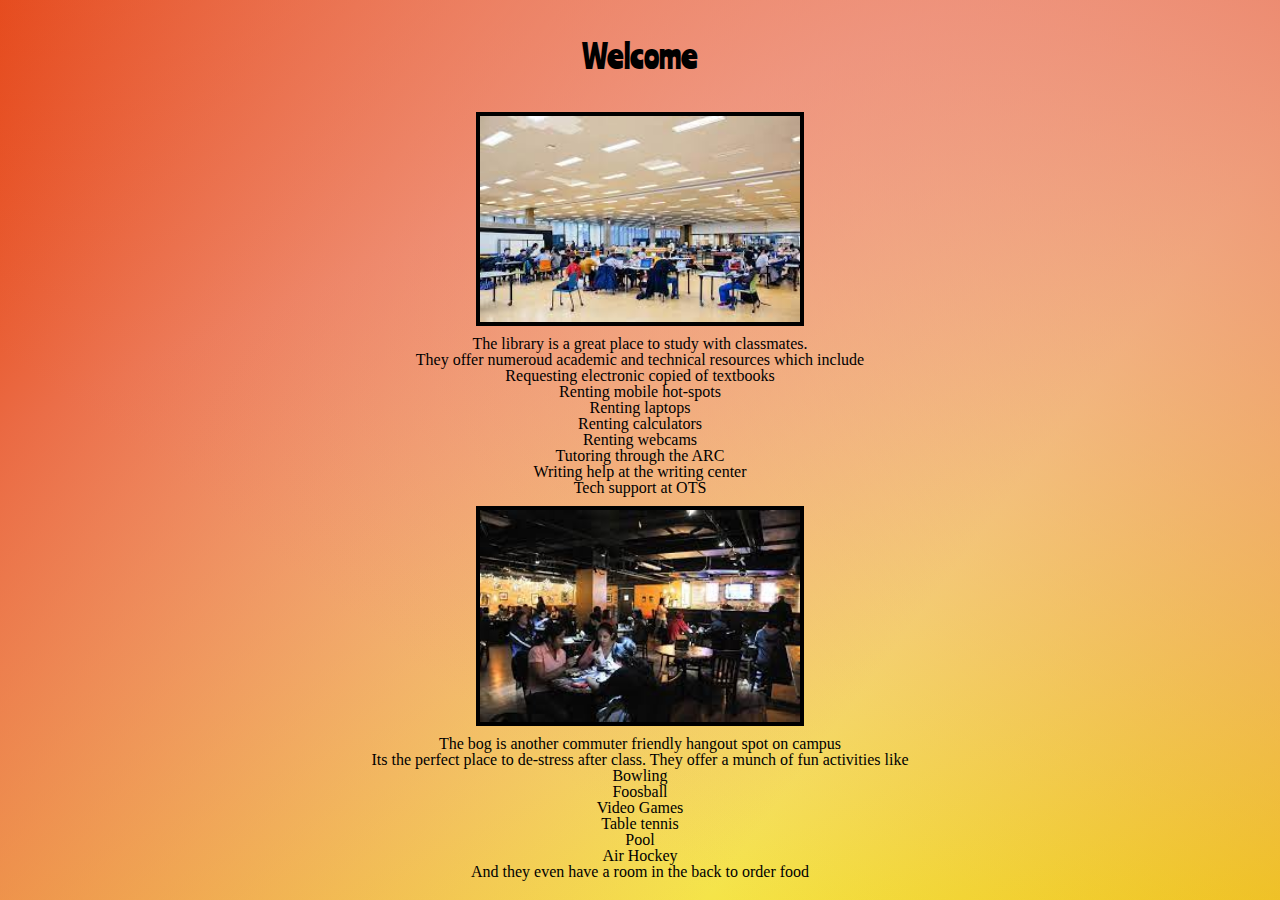
==== welcome.html @ a4f93868 "fix html error" ====
<!DOCTYPE html>
<html lang="en" class="hasjs">
  <head>
    <title>Welcome Commuter! </title>
    <meta charset="utf-8" />
    <meta name="viewpoint" content="width=device-width,initial-scale=1.0,shrink-to-fit=no" />
    <link rel='stylesheet' type="text/css" href="css/reset.css">
    <link rel='stylesheet' type="text/css" href="css/style.css">
    <script src="results.js"></script>
  </head>
  <body>
   <h1>Welcome</h1>
   <h1 id="result-name">  Name </h1>
   <div class='pic-container'>
   <div class="block2">
     <img  src='Media/lib.jpeg' alt="lib">
   </div>
   <div class="center">
   <h2>The library is a great place to study with classmates.</h2>
   <h2>They offer numeroud academic and technical resources which include</h2>
   <ol>
     <li>Requesting electronic copied of textbooks</li>
     <li>Renting mobile hot-spots</li>
     <li>Renting laptops</li>
     <li>Renting calculators</li>
     <li>Renting webcams</li>
     <li>Tutoring through the ARC</li>
     <li>Writing help at the writing center</li>
     <li>Tech support at OTS</li>
   </ol>
  </div>
  <div class="block2">
    <img src='Media/bog2.jpeg' alt="bog">
  </div>
  <div class="center">
    <h2>The bog is another commuter friendly hangout spot on campus</h2>
    <h2>Its the perfect place to de-stress after class. They offer a munch of fun activities like</h2>
    <ol>
      <li>Bowling</li>
      <li>Foosball</li>
      <li>Video Games</li>
      <li>Table tennis</li>
      <li>Pool</li>
      <li>Air Hockey</li>
      <li>And they even have a room in the back to order food</li>
    </ol>
   </div>
</div>
  </body>
</html>
---- css/style.css ----
@import url('https://fonts.googleapis.com/css2?family=Ranchers&family=Ribeye+Marrow&family=Righteous&display=swap');
html{
  height: 100%;
}
body{
  background: linear-gradient(217deg, rgba(235, 129, 103, 0.897), rgba(7, 38, 105, 0) 70.71%),
            linear-gradient(127deg, rgb(228, 59, 8), rgba(0,255,0,0) 70.71%),
            linear-gradient(336deg, rgb(241, 219, 13), rgba(0,0,255,0) 70.71%);
            
}

h1{
  font-family: 'Ranchers', cursive;
  text-align: center;
  font-size: xx-large;
  margin: 40px;
  /*font-family: 'Ribeye Marrow', cursive; */
  /*font-family: 'Righteous', cursive;*/

}

.outer-box{
  border-radius: 4px;
  border: 5px black solid;
  margin: auto;
  width: 50%;
  height: 40vh;
  position: relative;
}

label {
  display: block;
}

.data-input{
  font-family: 'Righteous', cursive;
  margin-bottom: 10px;
  text-align: center;
  margin-top: 20px;
  
}

input[type='email'], [type='text']{
  background-color: rgb(230, 229, 218);
}

input[type='submit']{
  background-color: black;
  color: white;
  margin: 20px auto;
  display: block;
}


.block{
  float:left;
  width: 33.3%;
  padding: 10%;
  box-sizing: border-box;
  position: relative;
  top: 100px; 
}


.block2 img{
  display: block;
  margin-left: auto;
  margin-right: auto;
  width: 25%;
  border: 4px solid black;
  margin-top: 10px;
  margin-bottom: 10px;
}

.center{
  text-align: center;
}
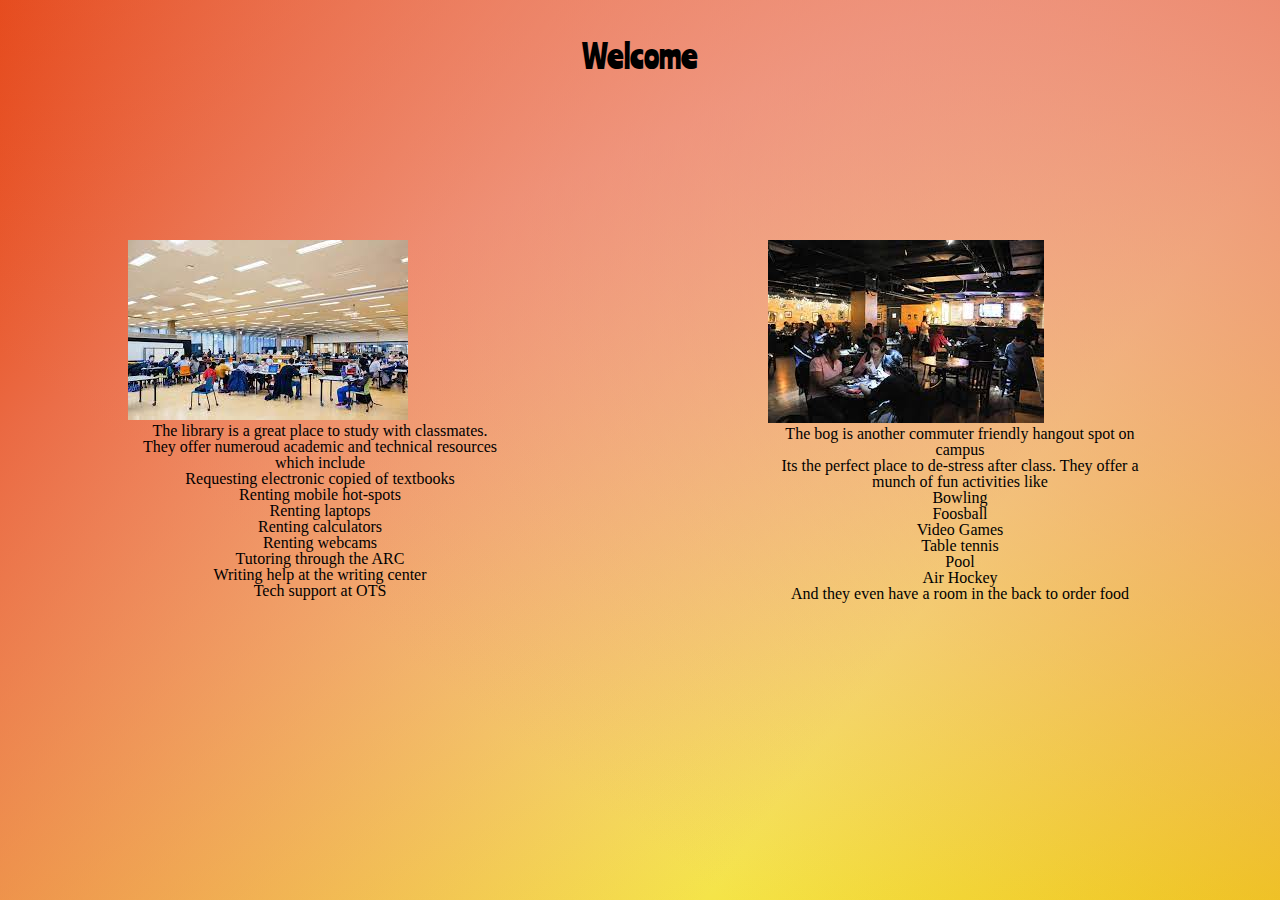
==== commit ed34fbf2: "updated style" ====
--- a/welcome.html
+++ b/welcome.html
@@ -11,10 +11,10 @@
   <body>
    <h1>Welcome</h1>
    <h1 id="result-name">  Name </h1>
-   <div class='pic-container'>
+   
    <div class="block2">
      <img  src='Media/lib.jpeg' alt="lib">
-   </div>
+   
    <div class="center">
    <h2>The library is a great place to study with classmates.</h2>
    <h2>They offer numeroud academic and technical resources which include</h2>
@@ -29,9 +29,10 @@
      <li>Tech support at OTS</li>
    </ol>
   </div>
+</div>
   <div class="block2">
     <img src='Media/bog2.jpeg' alt="bog">
-  </div>
+  
   <div class="center">
     <h2>The bog is another commuter friendly hangout spot on campus</h2>
     <h2>Its the perfect place to de-stress after class. They offer a munch of fun activities like</h2>
@@ -45,6 +46,7 @@
       <li>And they even have a room in the back to order food</li>
     </ol>
    </div>
-</div>
+  </div>
+
   </body>
 </html>--- a/css/style.css
+++ b/css/style.css
@@ -24,7 +24,7 @@
   border: 5px black solid;
   margin: auto;
   width: 50%;
-  height: 40vh;
+  height: 40%;
   position: relative;
 }
 
@@ -40,7 +40,7 @@
   
 }
 
-input[type='email'], [type='text']{
+input[type='email'], [type='text'] , [type='tel']{
   background-color: rgb(230, 229, 218);
 }
 
@@ -58,22 +58,18 @@
   padding: 10%;
   box-sizing: border-box;
   position: relative;
-  top: 100px; 
+  /* top: 100px; */
 }
 
 
-.block2 img{
-  display: block;
-  margin-left: auto;
-  margin-right: auto;
-  width: 25%;
-  border: 4px solid black;
-  margin-top: 10px;
-  margin-bottom: 10px;
+.block2 {
+  float:left;
+  width: 50%;
+  padding: 10%;
+  box-sizing: border-box;
+  position: relative;
 }
 
 .center{
   text-align: center;
 }
-
-
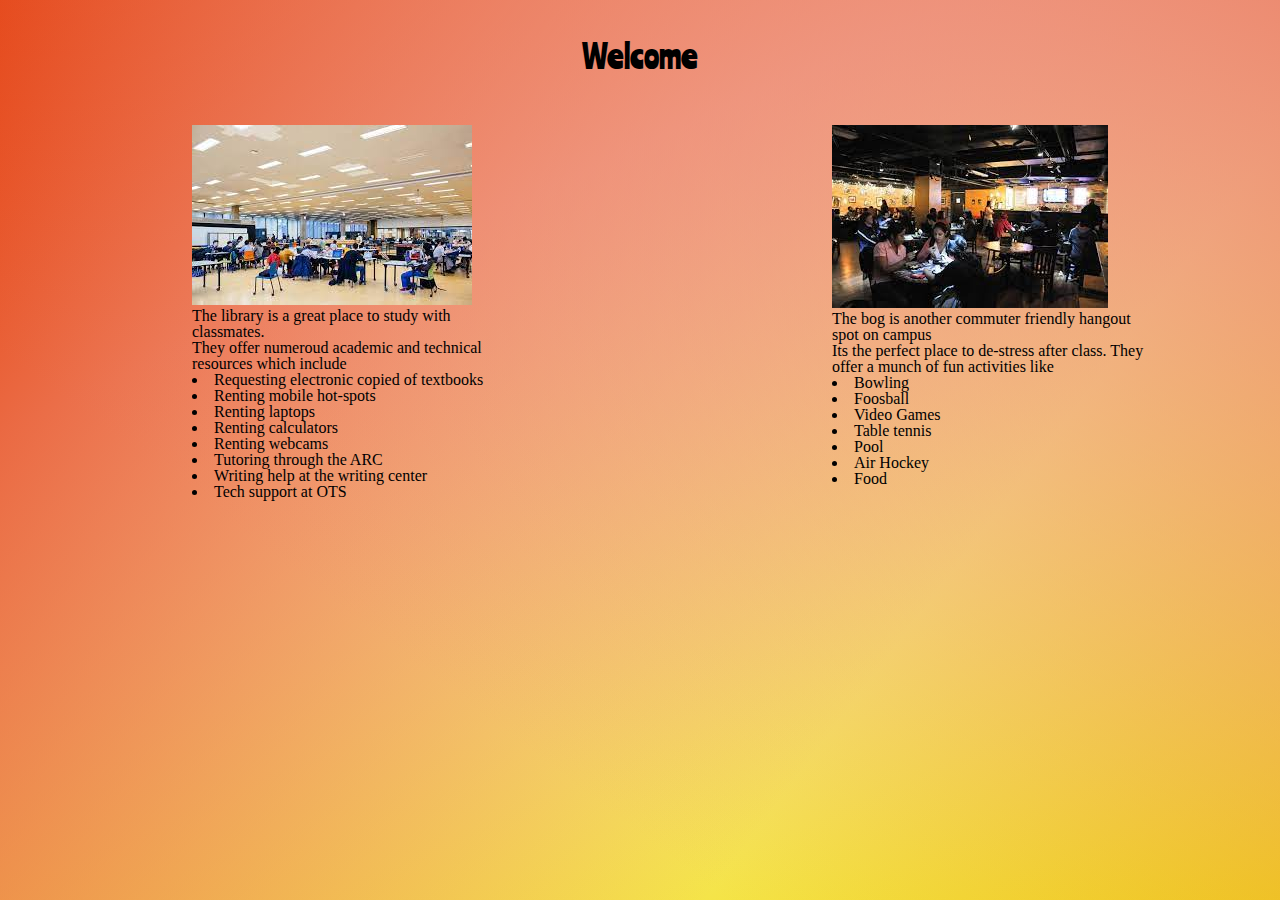
==== commit 26585cdb: "added media" ====
--- a/welcome.html
+++ b/welcome.html
@@ -43,10 +43,8 @@
       <li>Table tennis</li>
       <li>Pool</li>
       <li>Air Hockey</li>
-      <li>And they even have a room in the back to order food</li>
+      <li>Food</li>
     </ol>
    </div>
-  </div>
-
   </body>
 </html>--- a/css/style.css
+++ b/css/style.css
@@ -68,8 +68,24 @@
   padding: 10%;
   box-sizing: border-box;
   position: relative;
+  padding-top: 1%;
+  padding-left: 15%;
 }
 
 .center{
-  text-align: center;
+  text-align: left;
+  
 }
+.center ol{
+  list-style: disc;
+  list-style-position: inside;
+
+}
+
+
+@media screen and (max-width: 600px) {
+  .data-input, input[type=submit] {
+    width: 100%;
+    margin-top: 0;
+  }
+}
